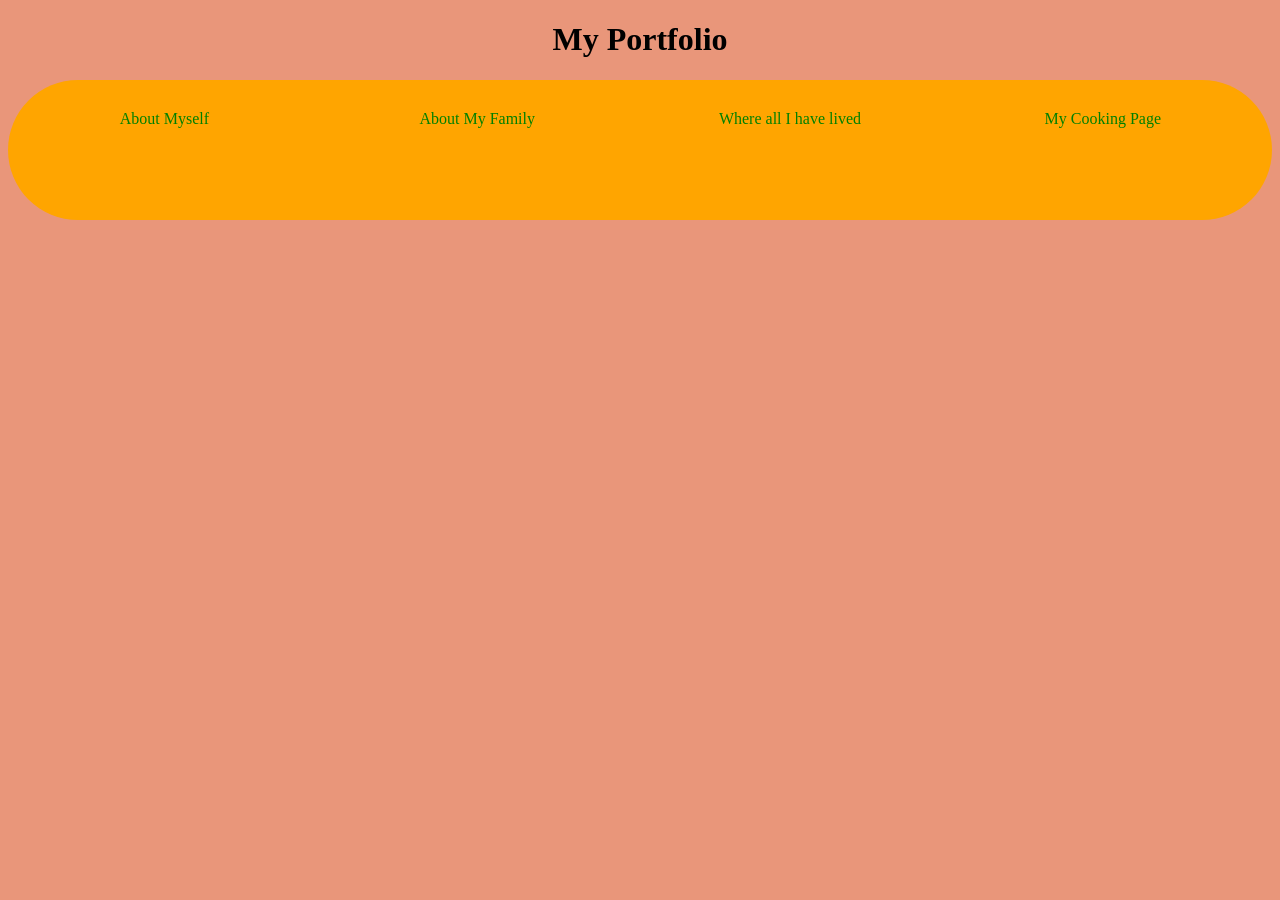
==== index.html @ 424e2c66 "Update index.html" ====
<!DOCTYPE html>
<html lang="en">
<head>
    <meta charset="UTF-8">
    <meta name="viewport" content="width=device-width, initial-scale=1.0">
    <title>My Portfolio</title>
    <link rel="stylesheet" href="portfolistyle.css">
</head>
<body>
    <h1 style="color: black; font-family: Trend Sans;">My Portfolio</h1>
    <div class="tabs">
        <div><a href="aboutmyself.html">About Myself</a></div>
        <div><a href="aboutmyfamily.html">About My Family</a></div>
        <div><a href="mylocations.html">Where all I have lived</a></div>
        <div><a href="cookingpage.html">My Cooking Page</a></div>
    </div>
</body>
</html>
---- portfolistyle.css ----
body{
    background-color: darksalmon;
}

@font-face {
    font-family: "Trend Sans";
    src: url("Latinotype - TrendSansOne.otf") format("opentype"),
    }

h1 {
    text-align: center;
    text-decoration: transparent;
}
.tabs
{
    background-color: orange;
    display: flex;
    border-radius: 72px;
}

.tabs >div
{
    width: 20%;
    height: 80px;
    font-family: Trend Sans;
    padding: 10px;
    margin: 20px;
    text-align: center;
}

.tabs >div a
{
    text-decoration: none;
    color: green;
    text-align: center;
}

tabs >div:hover
{
    outline: solid white;
    box-shadow: 10px 10px 10px solid darkgrey;
}
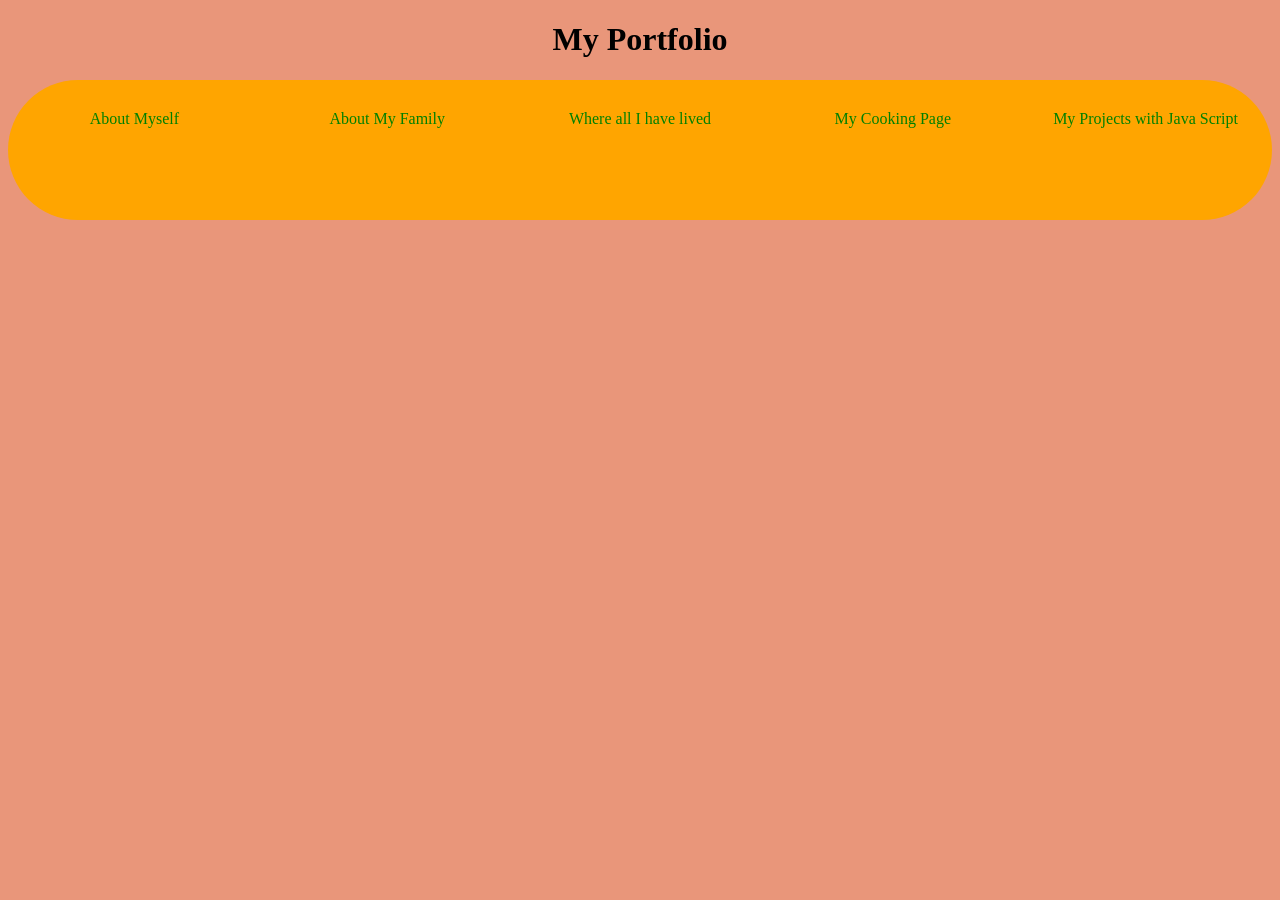
==== commit 3c330e2d: "Update index.html" ====
--- a/index.html
+++ b/index.html
@@ -13,6 +13,7 @@
         <div><a href="aboutmyfamily.html">About My Family</a></div>
         <div><a href="mylocations.html">Where all I have lived</a></div>
         <div><a href="cookingpage.html">My Cooking Page</a></div>
+        <div><a href="script.html">My Projects with Java Script</a></div>
     </div>
 </body>
 </html>
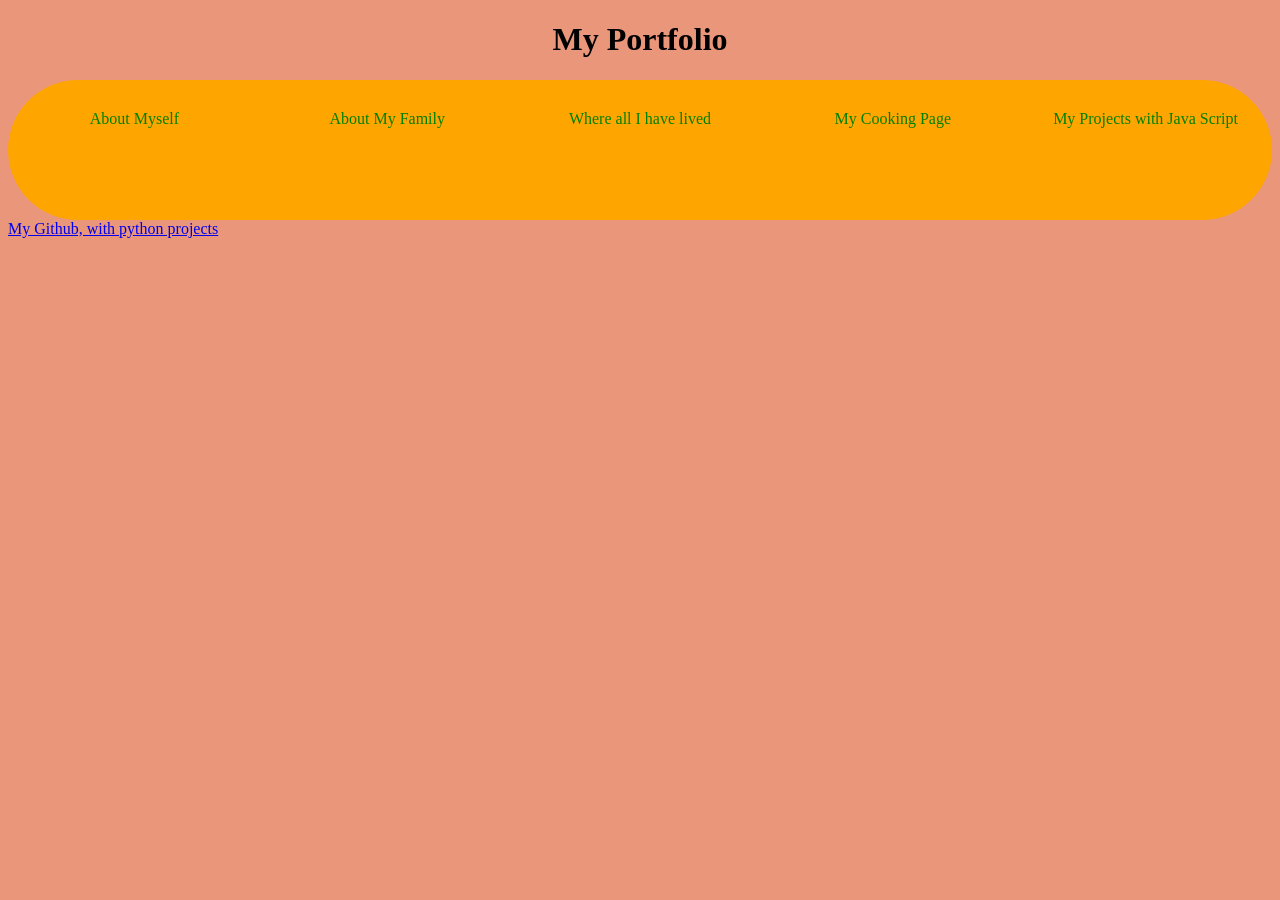
==== commit fd0e5d05: "Update index.html" ====
--- a/index.html
+++ b/index.html
@@ -15,5 +15,6 @@
         <div><a href="cookingpage.html">My Cooking Page</a></div>
         <div><a href="script.html">My Projects with Java Script</a></div>
     </div>
+    <a href="https://github.com/PeeKay26/portfolio">My Github, with python projects</a>
 </body>
 </html>
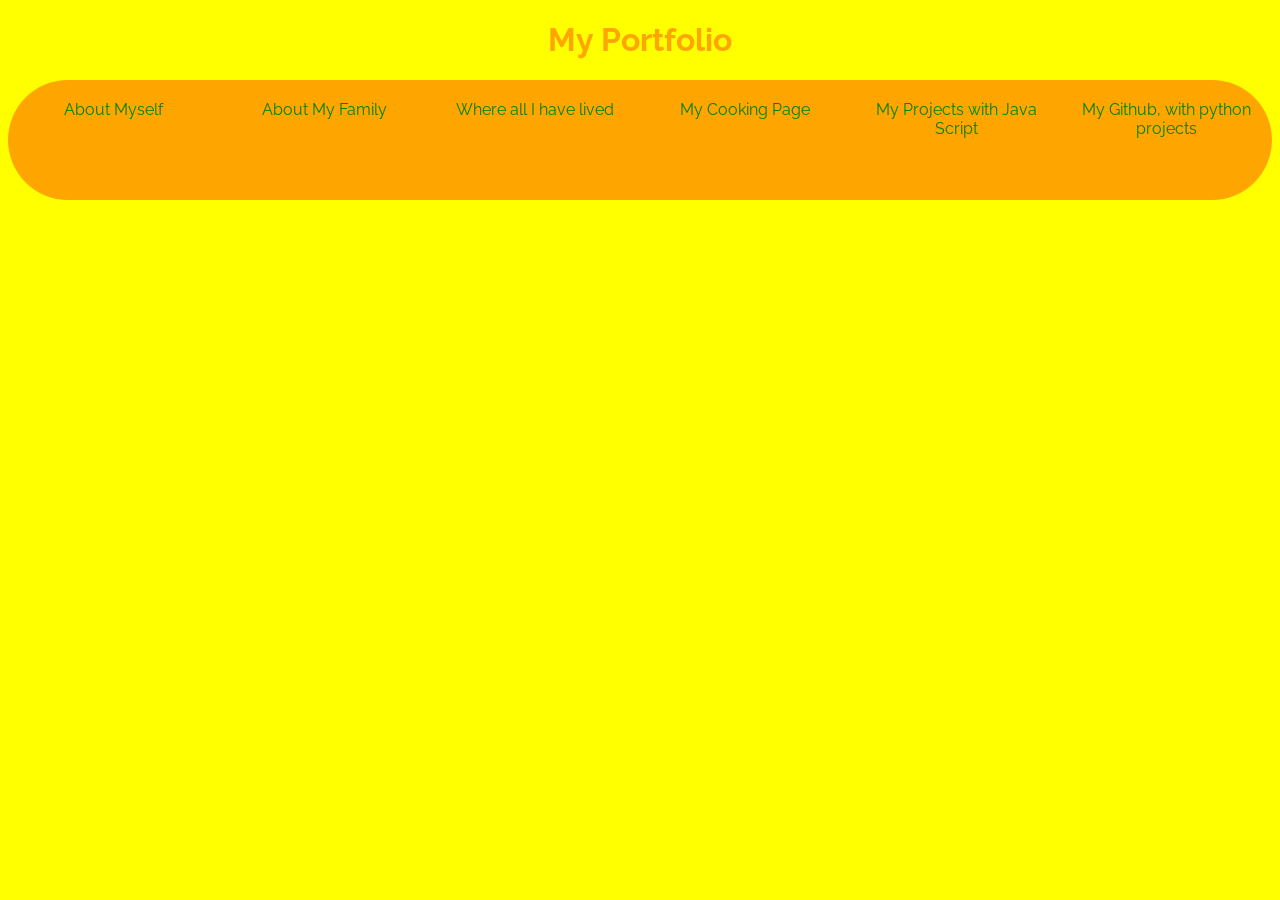
==== commit c9518b55: "Update index.html" ====
--- a/index.html
+++ b/index.html
@@ -3,18 +3,24 @@
 <head>
     <meta charset="UTF-8">
     <meta name="viewport" content="width=device-width, initial-scale=1.0">
-    <title>My Portfolio</title>
+    <title>Main Page</title>
     <link rel="stylesheet" href="portfolistyle.css">
+    <link rel="stylesheet" href="https://fonts.googleapis.com/css2?family=Raleway">
+    <style>
+        body {
+            font-family: "Raleway", sans-serif;
+        }
+    </style>
 </head>
 <body>
-    <h1 style="color: black; font-family: Trend Sans;">My Portfolio</h1>
+    <h1>My Portfolio</h1>
     <div class="tabs">
         <div><a href="aboutmyself.html">About Myself</a></div>
         <div><a href="aboutmyfamily.html">About My Family</a></div>
         <div><a href="mylocations.html">Where all I have lived</a></div>
         <div><a href="cookingpage.html">My Cooking Page</a></div>
         <div><a href="script.html">My Projects with Java Script</a></div>
-    </div>
-    <a href="https://github.com/PeeKay26/portfolio">My Github, with python projects</a>
+        <div><a href="">My Github, with python projects</a></div>
+     </div>
 </body>
 </html>
--- a/portfolistyle.css
+++ b/portfolistyle.css
@@ -1,15 +1,17 @@
 body{
-    background-color: darksalmon;
+    background-color: yellow;
 }
 
 @font-face {
-    font-family: "Trend Sans";
-    src: url("Latinotype - TrendSansOne.otf") format("opentype"),
-    }
+    font-family: 'Raleway', sans-serif;
+}
 
 h1 {
+    font-family: Raleway;
+    color: orange;
     text-align: center;
     text-decoration: transparent;
+    
 }
 .tabs
 {
@@ -22,7 +24,8 @@
 {
     width: 20%;
     height: 80px;
-    font-family: Trend Sans;
+    font-family: Raleway;
+    font-size: 100px
     padding: 10px;
     margin: 20px;
     text-align: center;
@@ -33,10 +36,11 @@
     text-decoration: none;
     color: green;
     text-align: center;
+    
 }
 
 tabs >div:hover
 {
     outline: solid white;
     box-shadow: 10px 10px 10px solid darkgrey;
-}+}
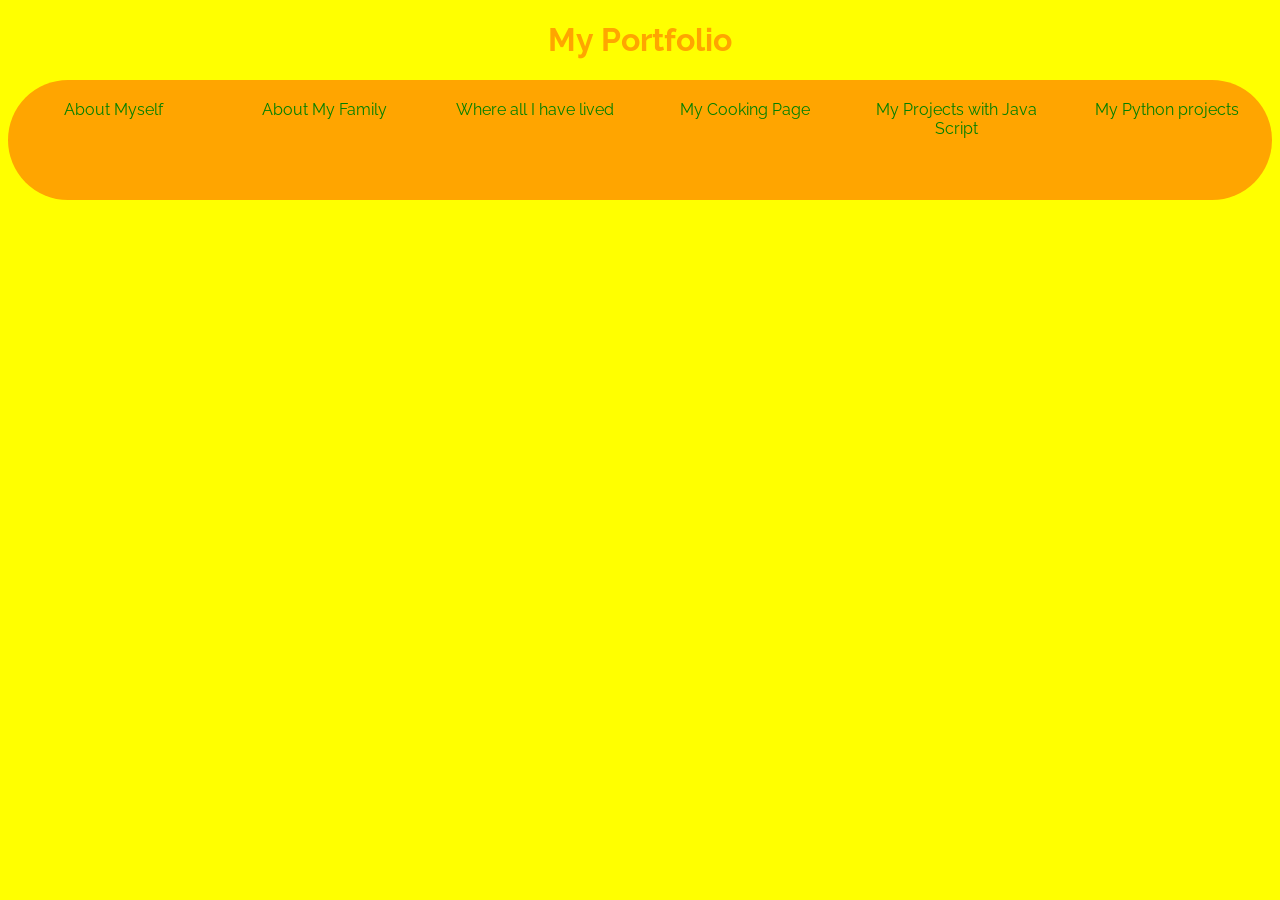
==== commit a8768174: "Update index.html" ====
--- a/index.html
+++ b/index.html
@@ -20,7 +20,7 @@
         <div><a href="mylocations.html">Where all I have lived</a></div>
         <div><a href="cookingpage.html">My Cooking Page</a></div>
         <div><a href="script.html">My Projects with Java Script</a></div>
-        <div><a href="">My Github, with python projects</a></div>
+        <div><a href="">My Python projects</a></div>
      </div>
 </body>
 </html>
